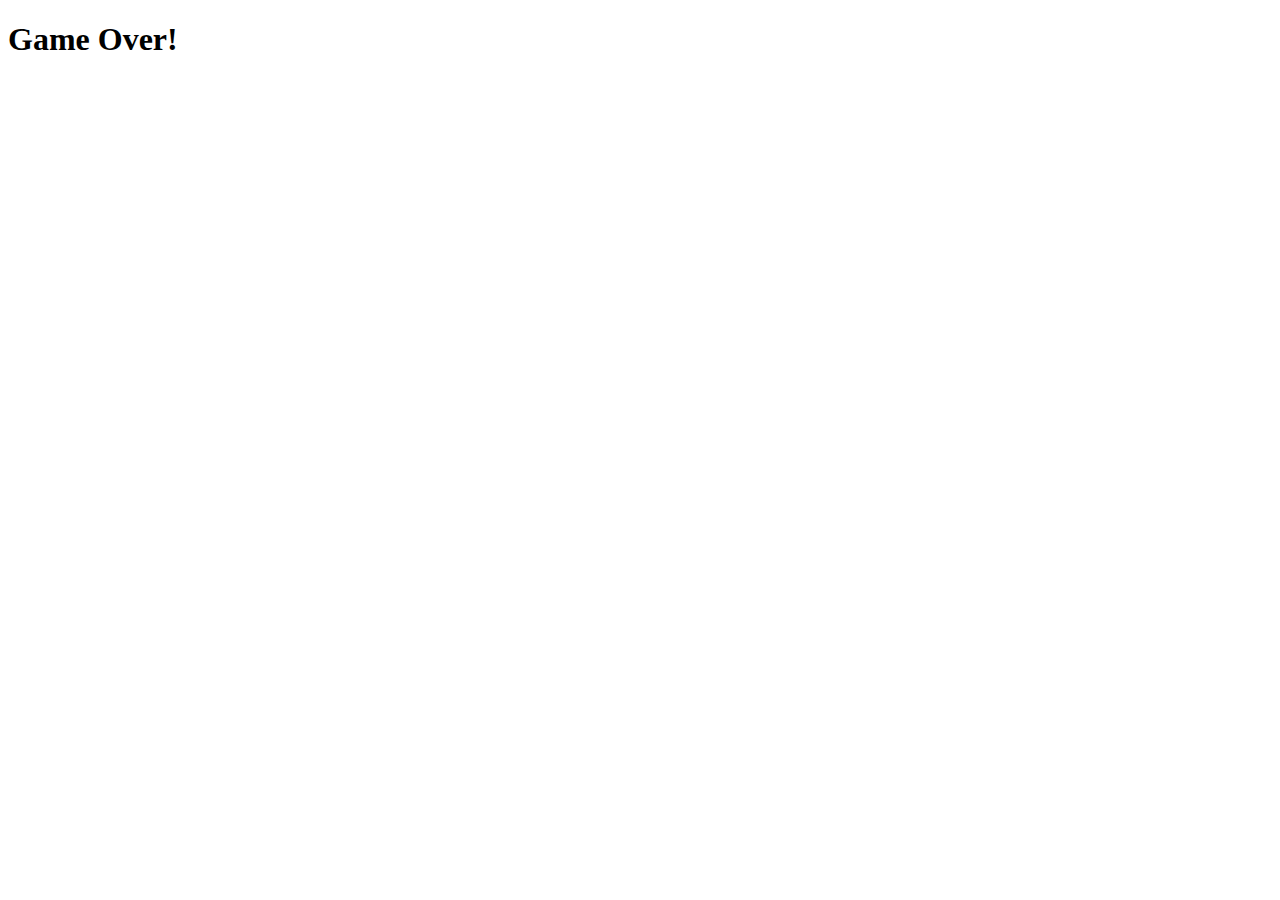
==== end.html @ d3b58336 "Display Hard Coded Questions" ====
<!DOCTYPE html>
<html lang="en">
  <head>
    <meta charset="UTF-8" />
    <meta name="viewport" content="width=device-width, initial-scale=1.0" />
    <title>Quick Quiz - End</title>
  </head>
  <body>
    <h1>Game Over!</h1>
  </body>
</html>
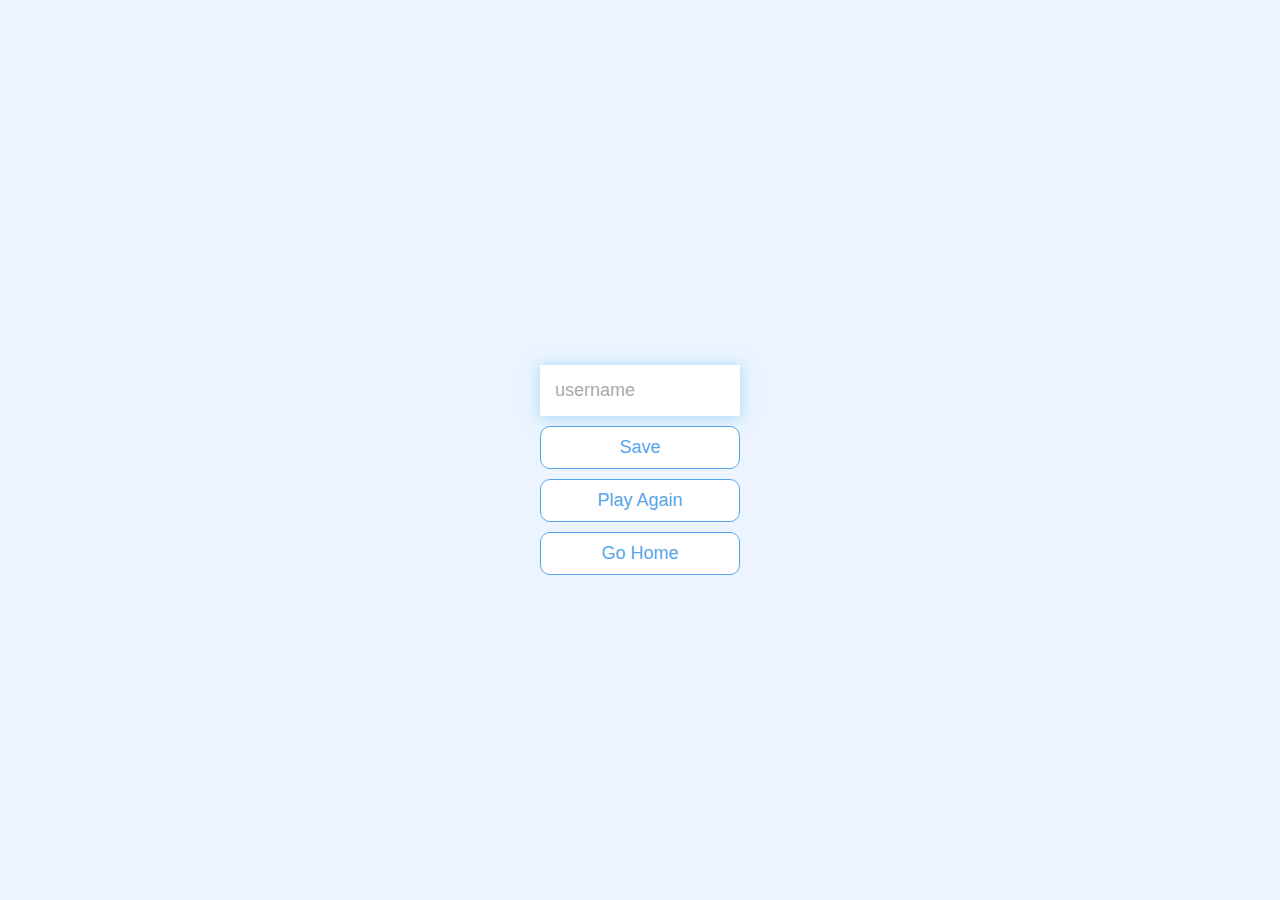
==== commit 5c697a6e: "Create a Progress Bar & Create and Style the End Page" ====
--- a/end.html
+++ b/end.html
@@ -3,9 +3,34 @@
   <head>
     <meta charset="UTF-8" />
     <meta name="viewport" content="width=device-width, initial-scale=1.0" />
-    <title>Quick Quiz - End</title>
+    <title>Quick Quiz - Congrats!</title>
+    <link rel="stylesheet" href="style.css" />
   </head>
   <body>
-    <h1>Game Over!</h1>
+    <div class="container">
+      <div id="end" class="flex-center flex-column">
+        <h1 id="finalScore">0</h1>
+        <form>
+          <input
+            type="text"
+            name="username"
+            id="username"
+            placeholder="username"
+          />
+          <button
+            type="submit"
+            class="btn"
+            id="saveScoreBtn"
+            onclick="saveHighScore(event)"
+            disabled
+          >
+            Save
+          </button>
+        </form>
+        <a href="/game.html" class="btn">Play Again</a>
+        <a href="/" class="btn">Go Home</a>
+      </div>
+    </div>
+    <script src="end.js"></script>
   </body>
 </html>
--- a/style.css
+++ b/style.css
@@ -0,0 +1,129 @@
+:root {
+  background-color: #ecf5ff;
+  font-size: 62.5%;
+}
+
+* {
+  box-sizing: border-box;
+  font-family: Arial, Helvetica, sans-serif;
+  margin: 0;
+  padding: 0;
+  color: #333;
+}
+
+h1,
+h2,
+h3,
+h4 {
+  margin-bottom: 1rem;
+}
+
+h1 {
+  font-size: 5.4rem;
+  color: #56a5eb;
+  margin-bottom: 5rem;
+}
+
+h1 > span {
+  font-size: 2.4rem;
+  font-weight: 500;
+}
+
+h2 {
+  font-size: 4.2rem;
+  margin-bottom: 4rem;
+  font-weight: 700;
+}
+
+h3 {
+  font-size: 2.8rem;
+  font-weight: 500;
+}
+
+/* UTILITIES */
+
+.container {
+  width: 100vw;
+  height: 100vh;
+  display: flex;
+  justify-content: center;
+  align-items: center;
+  max-width: 80rem;
+  margin: 0 auto;
+  padding: 2rem;
+}
+
+.container > * {
+  width: 100%;
+}
+
+.flex-column {
+  display: flex;
+  flex-direction: column;
+}
+
+.flex-center {
+  justify-content: center;
+  align-items: center;
+}
+
+.justify-center {
+  justify-content: center;
+}
+
+.text-center {
+  text-align: center;
+}
+
+.hidden {
+  display: none;
+}
+
+/* BUTTONS */
+.btn {
+  font-size: 1.8rem;
+  padding: 1rem 0;
+  width: 20rem;
+  text-align: center;
+  border: 0.1rem solid #56a5eb;
+  margin-bottom: 1rem;
+  text-decoration: none;
+  color: #56a5eb;
+  background-color: white;
+  border-radius: 10px;
+}
+
+.btn:hover {
+  cursor: pointer;
+  color: #333;
+  box-shadow: 0 0.4rem 1.4rem 0 rgba(86, 185, 235, 0.5);
+  transform: translateY(-0.1rem);
+  transition: transform 150ms;
+}
+
+.btn[disabled]:hover {
+  cursor: not-allowed;
+  box-shadow: none;
+  transform: none;
+}
+
+/* FORMS */
+form {
+  width: 100%;
+  display: flex;
+  flex-direction: column;
+  align-items: center;
+}
+
+input {
+  margin-bottom: 1rem;
+  width: 20rem;
+  padding: 1.5rem;
+  font-size: 1.8rem;
+  border: none;
+  box-shadow: 0 0.1rem 1.4rem 0 rgba(86, 185, 235, 0.5);
+}
+
+input::placeholder {
+  color: #aaa;
+}
